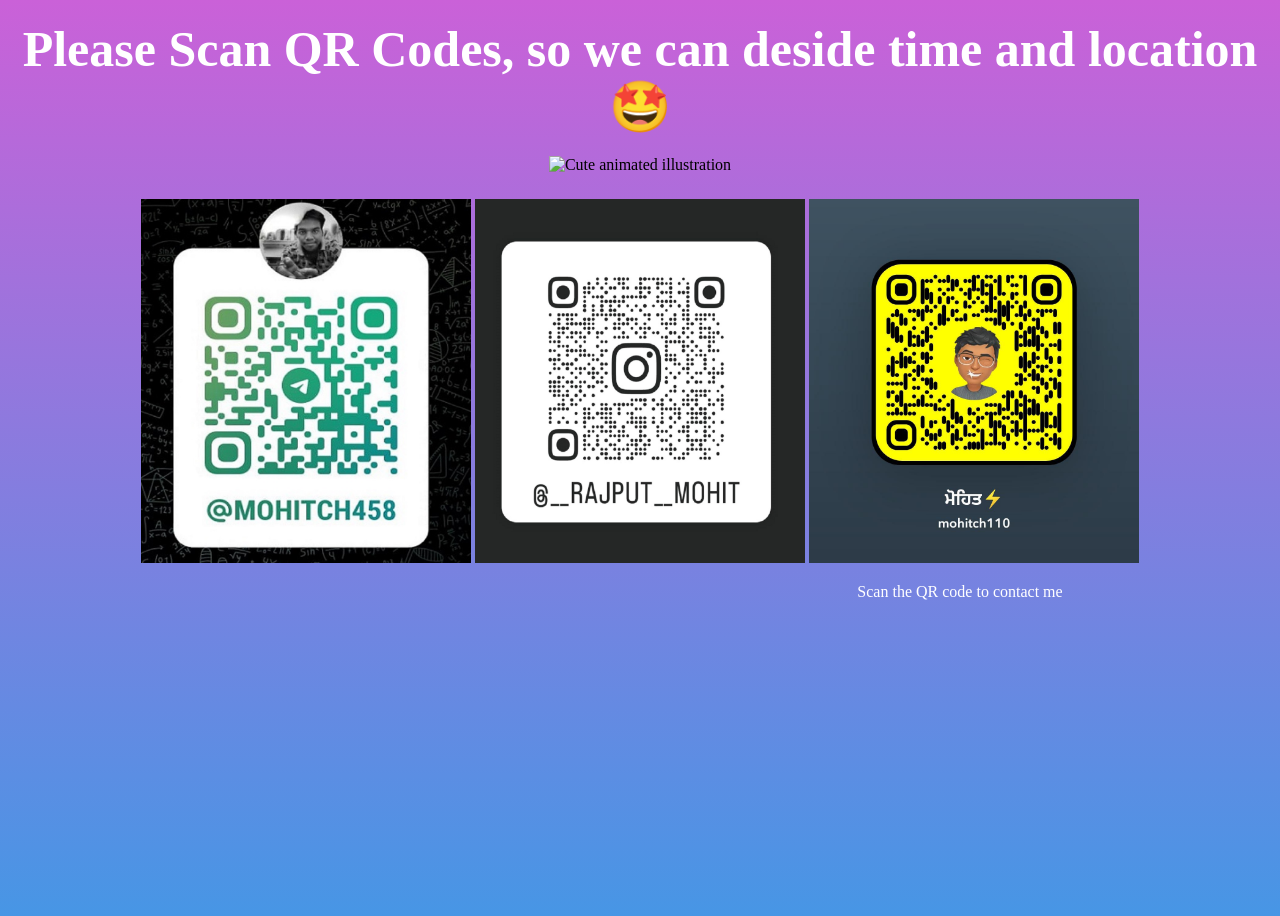
==== date.html @ 954cd2a6 "Add files via upload you can change the picture with your contact details.." ====
<!DOCTYPE html>
<html lang="en">
<head>
  <link rel="stylesheet" href="style.css" />
  <style>
    .qr-code-container {
      text-align: center;
      margin-top: 25px;
    }

    .qr-code {
      max-width: 100%;
      height: 100%;
    }

    .container {
      text-align: center;
    }

    .gif_container img {
      max-width: 100%;
      height: auto;
    }
  </style>
</head>
<body>
 
  <div class="container">
    <div>
      <h1 class="header_text">
        Please Scan QR Codes, so we can deside time and location🤩 </h1>
    </div>
    <div class="gif_container">
      <img src="https://i.postimg.cc/wTDG30TB/yes.gif" alt="Cute animated illustration" />
    </div>
    <div class="qr-code-container">
      <img class="qr-code" src="Telegram.jpg" alt="Telegram QR Code" width="330" height="430" />
    </div>
    <div class="qr-code-container">
      <img class="qr-code" src="insta.jpg" alt="Instagram QR Code" width="330" height="430"/>
    </div>
    <div class="qr-code-container">
      <img class="qr-code" src="snap.jpg" alt="Snapchat QR Code" width="330" height="430"/>
    </div>
    <p>Scan the QR code to contact me </p>
  </div>
</body>
</html>
---- style.css ----
body {
  display: flex;
  justify-content: center;
  align-items: center;
  height: 100vh;

  background: linear-gradient(rgb(202, 97, 216), rgb(71, 150, 229));
}

#noButton {
  position: absolute;
  margin-left: 150px;
  transition: 0.5s;
  margin-top: 30px;
}

#yesButton {
  position: absolute;
  margin-right: 150px;
  margin-top: 30px;
}

.header_text {
  font-family: "Nunito";
  font-size: 50px;
  font-weight: bold;

  text-align: center;
  margin-top: 20px;
  margin-bottom: 20px;
  color: #ffffff;
}

.text {
  font-family: "Nunito";
  font-size: 25px;
  font-weight: bold;
  color: white;
  text-align: center;
  margin-top: 20px;
  margin-bottom: 0px;
}

.buttons {
  display: flex;
  flex-direction: row;
  justify-content: center;
  align-items: center;
  margin-top: 20px;
  margin-left: 20px;
}

.btn {
  background-color: #017cff;
  color: white;
  font-weight: 600;
  padding: 15px 42px;
  text-align: center;
  display: inline-block;
  font-size: 16px;
  margin: 4px 2px;
  cursor: pointer;
  border: none;
  border-radius: 12px;
  transition: background-color 0.3s ease;
  box-shadow: 0 3px 3px black;
}

.btn:hover {
  background-color: #ffffff;
  color: #017cff;
}

.gif_container {
  display: flex;
  justify-content: center;
  align-items: center;
}
p {
  color: white;
  margin-left: 50%;
}
p a {
  color: rgb(255, 255, 255);
  font-size: 20px;
  font-weight: 600;
  opacity: 0.25;
}
.qr-code-container
{
  align-items: flex-start;
  justify-content: center;
  text-align: center;
  display: inline-block;
  
}
.container{
  
  text-decoration:solid;
  justify-content: center;
  text-align: center;
  display: inline-block;
  position: absolute;
  top: 0px;
  
}
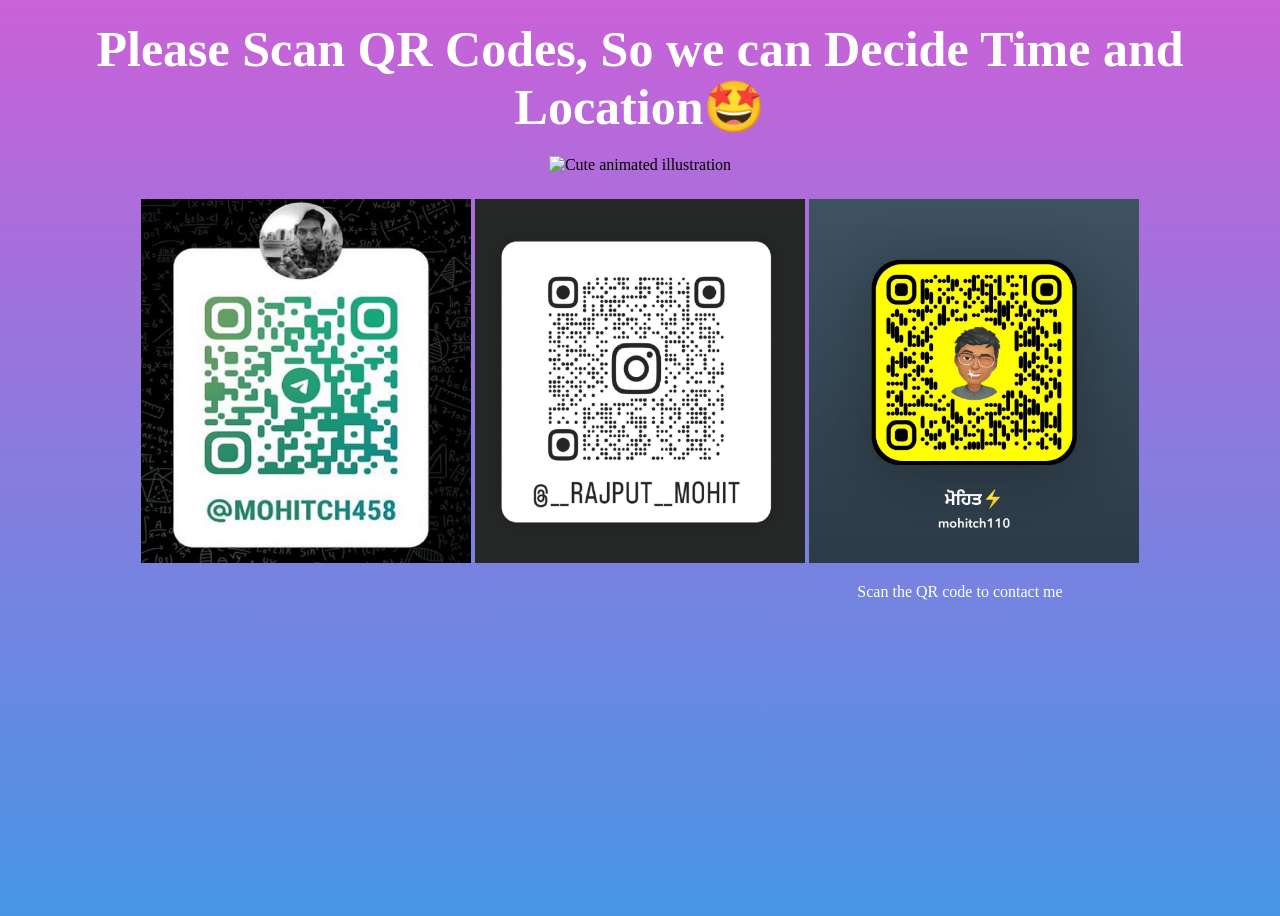
==== commit ddd152c5: "Add files via upload" ====
--- a/date.html
+++ b/date.html
@@ -28,7 +28,7 @@
   <div class="container">
     <div>
       <h1 class="header_text">
-        Please Scan QR Codes, so we can deside time and location🤩 </h1>
+        Please Scan QR Codes, So we can Decide Time and Location🤩 </h1>
     </div>
     <div class="gif_container">
       <img src="https://i.postimg.cc/wTDG30TB/yes.gif" alt="Cute animated illustration" />
